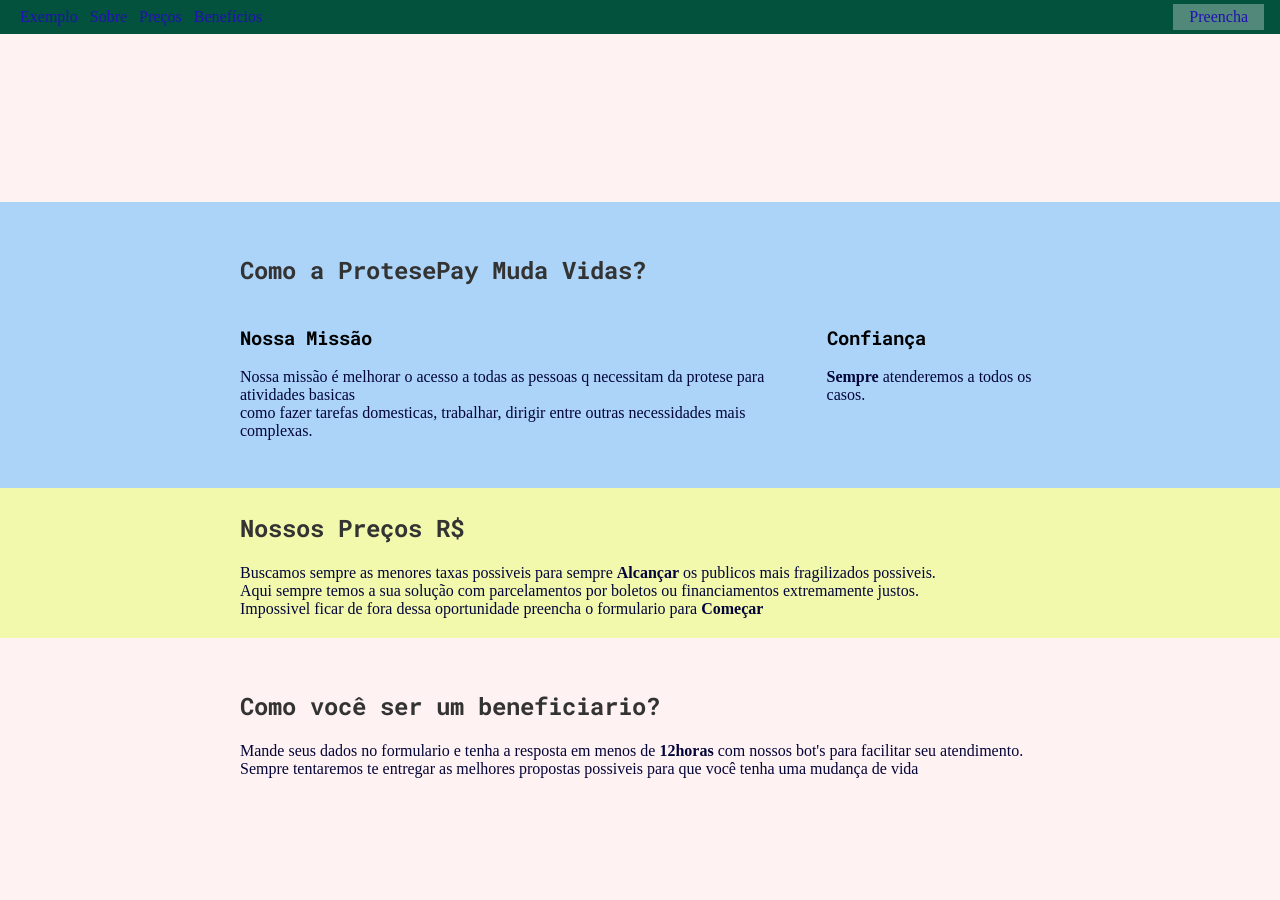
==== aula10/index.html @ 360f012f "adição da aula10 e modificações de css" ====
<html>

<head>
    <title>aula 05</title>
    <link rel="preconnect" href="https://fonts.googleapis.com">
    <link rel="preconnect" href="https://fonts.gstatic.com" crossorigin>
    <link href="https://fonts.googleapis.com/css2?family=Roboto+Condensed:ital,wght@0,100..900;1,100..900&display=swap"
        rel="stylesheet">
    <link rel="stylesheet" href="style.css">
</head>

<body>
    <nav class="flex px-4 py-2 items-center bg-secondary"><!--area de Navegação-->
        
        <a class="mr-2 p-2" href="example.html">Exemplo</a>
        <a class="mr-2 p-2" href="#about">Sobre</a>
        <a class="mr-2 p-2" href="#prices">Preços</a>
        <a class="mr-2 p-2" href="#features">Benefícios</a>
        <a class="py-2 px-4 bg-primary text-bluecian rounded-x1 ml-auto" href="auth.html">Preencha</a>
    </nav>
    <main><!--area Principal de conteudo do site-->
        <br><br><br><br><br><br><br><br>
        <section id="about"> <!--primeira seção-->
            <div class="max-w-lg mx-auto py-5">
                <h2>
                    Como a ProtesePay Muda Vidas?
                </h2>
                <div class="flex gap-8">
                    <article>
                        <h3>Nossa Missão</h3>
                        <p>
                            Nossa missão é melhorar o acesso a todas as pessoas q necessitam da protese para atividades
                            basicas<br>
                            como fazer tarefas domesticas, trabalhar, dirigir entre outras necessidades mais
                            complexas.<br>
                        </p>
                    </article>
                    <article>
                        <h3>Confiança</h3>
                        <p>
                            <b>Sempre</b> atenderemos a todos os casos.
                        </p>
                    </article>
                </div>
            </div>
        </section>
        <section id="prices"><!--segunda seção-->
            <div class="max-w-lg mx-auto py-2">
                <h2>
                    Nossos Preços R$
                </h2>
                <p>
                    Buscamos sempre as menores taxas possiveis para sempre <b>Alcançar</b> os publicos mais fragilizados
                    possiveis.<br>
                    Aqui sempre temos a sua solução com parcelamentos por boletos ou financiamentos extremamente
                    justos.<br>
                    Impossivel ficar de fora dessa oportunidade preencha o formulario para <b>Começar</b>
                </p>
            </div>
        </section>
        <section id="features"> <!--terceira seção-->
            <div class="max-w-lg mx-auto py-5">
                <h2>
                    Como você ser um beneficiario?
                </h2>
                <p>
                    Mande seus dados no formulario e tenha a resposta em menos de <b>12horas</b> com nossos bot's para
                    facilitar seu atendimento.<br>
                    Sempre tentaremos te entregar as melhores propostas possiveis para que você tenha uma mudança de
                    vida
                </p>
            </div>
        </section>

    </main>

    <footer> <!--area Final do site(Links rapidos, certificados e validações)-->

    </footer>
</body>

</html>
---- aula10/style.css ----
@charset "UTF-8";
/* =========================================================
   AULA 5/6 - SCSS
   Curso Popular

   Este arquivo será compilado para style.css
   ========================================================= */
/* =========================================================
   1. VARIÁVEIS
   ========================================================= */
@import url("https://fonts.googleapis.com/css2?family=Roboto+Mono:ital,wght@0,100..700;1,100..700&display=swap");
/* =========================================================
   2. CORES

   Podemos guardar várias informações em um MAP.
   ========================================================= */
/* =========================================================
   3. ESPAÇAMENTOS

   Mantendo os valores utilizados no seu CSS atual.
   ========================================================= */
/* =========================================================
   4. BORDER RADIUS
   ========================================================= */
/* =========================================================
   5. SHADOWS
   ========================================================= */
/* =========================================================
   6. MIXINS

   Mixin funciona como uma função de CSS.
   ========================================================= */
/*
    Cria um estado como:

    hover:shadow-inner
    focus:shadow
    active:shadow-inner

    O SCSS transforma isso em CSS normal.
*/
/* =========================================================
   7. SELETORES POR TAG
   ========================================================= */
body {
  background-color: rgba(255, 239, 239, 0.7529411765);
  font-family: "Roboto Mono", monospace, normal;
  font-weight: 400;
  color: #000000;
  margin: 0;
}

h2 {
  color: #333333;
}

p {
  color: #030539;
  font-family: "inter", extra light, normal;
}

a {
  color: #2212b1;
  text-decoration: none;
  font-family: "inter", extra light, normal;
}

/*
    Exemplos de margin:

    4 lados:
    margin: 50px;

    Y X:
    margin: 50px 0;

    TOP RIGHT BOTTOM LEFT:
    margin: 0 5% 50px 5%;
*/
/* =========================================================
   8. SELETORES POR ID
   ========================================================= */
#about {
  background-color: #acd4f9;
}

#prices {
  background-color: #f2f9ac;
}

#feature {
  background-color: #acf9c0;
}

/* =========================================================
   9. MAX WIDTH
   ========================================================= */
.max-w-sm {
  max-width: 355px;
}

.max-w-md {
  max-width: 500px;
}

.max-w-lg {
  max-width: 800px;
}

.max-h-md {
  max-height: 500px;
}

/* =========================================================
   10. MARGIN

   @each cria automaticamente as classes.
   ========================================================= */
/* m- */
.m-1 {
  margin: 2px;
}

.m-2 {
  margin: 4px;
}

.m-3 {
  margin: 8px;
}

.m-4 {
  margin: 16px;
}

.m-5 {
  margin: 32px;
}

.m-6 {
  margin: 64px;
}

/* mt- */
.mt-1 {
  margin-top: 2px;
}

.mt-2 {
  margin-top: 4px;
}

.mt-3 {
  margin-top: 8px;
}

.mt-4 {
  margin-top: 16px;
}

.mt-5 {
  margin-top: 32px;
}

.mt-6 {
  margin-top: 64px;
}

/* mb-* */
.mb-1 {
  margin-bottom: 2px;
}

.mb-2 {
  margin-bottom: 4px;
}

.mb-3 {
  margin-bottom: 8px;
}

.mb-4 {
  margin-bottom: 16px;
}

.mb-5 {
  margin-bottom: 32px;
}

.mb-6 {
  margin-bottom: 64px;
}

/* ml-* */
.ml-1 {
  margin-left: 2px;
}

.ml-2 {
  margin-left: 4px;
}

.ml-3 {
  margin-left: 8px;
}

.ml-4 {
  margin-left: 16px;
}

.ml-5 {
  margin-left: 32px;
}

.ml-6 {
  margin-left: 64px;
}

/* mr-* */
.mr-1 {
  margin-right: 2px;
}

.mr-2 {
  margin-right: 4px;
}

.mr-3 {
  margin-right: 8px;
}

.mr-4 {
  margin-right: 16px;
}

.mr-5 {
  margin-right: 32px;
}

.mr-6 {
  margin-right: 64px;
}

/* mx */
.mx-1 {
  margin-right: 2px;
  margin-left: 2px;
}

.mx-2 {
  margin-right: 4px;
  margin-left: 4px;
}

.mx-3 {
  margin-right: 8px;
  margin-left: 8px;
}

.mx-4 {
  margin-right: 16px;
  margin-left: 16px;
}

.mx-5 {
  margin-right: 32px;
  margin-left: 32px;
}

.mx-6 {
  margin-right: 64px;
  margin-left: 64px;
}

/* my */
.my-1 {
  margin-top: 2px;
  margin-bottom: 2px;
}

.my-2 {
  margin-top: 4px;
  margin-bottom: 4px;
}

.my-3 {
  margin-top: 8px;
  margin-bottom: 8px;
}

.my-4 {
  margin-top: 16px;
  margin-bottom: 16px;
}

.my-5 {
  margin-top: 32px;
  margin-bottom: 32px;
}

.my-6 {
  margin-top: 64px;
  margin-bottom: 64px;
}

.mx-auto {
  margin-left: auto;
  margin-right: auto;
}

.my-auto {
  margin-top: auto;
  margin-bottom: auto;
}

/* =========================================================
   11. PADDING
   ========================================================= */
.p-1 {
  padding: 2px;
}

.pt-1 {
  padding-top: 2px;
}

.pl-1 {
  padding-left: 2px;
}

.pr-1 {
  padding-right: 2px;
}

.pb-1 {
  padding-bottom: 2px;
}

.p-2 {
  padding: 4px;
}

.pt-2 {
  padding-top: 4px;
}

.pl-2 {
  padding-left: 4px;
}

.pr-2 {
  padding-right: 4px;
}

.pb-2 {
  padding-bottom: 4px;
}

.p-3 {
  padding: 8px;
}

.pt-3 {
  padding-top: 8px;
}

.pl-3 {
  padding-left: 8px;
}

.pr-3 {
  padding-right: 8px;
}

.pb-3 {
  padding-bottom: 8px;
}

.p-4 {
  padding: 16px;
}

.pt-4 {
  padding-top: 16px;
}

.pl-4 {
  padding-left: 16px;
}

.pr-4 {
  padding-right: 16px;
}

.pb-4 {
  padding-bottom: 16px;
}

.p-5 {
  padding: 32px;
}

.pt-5 {
  padding-top: 32px;
}

.pl-5 {
  padding-left: 32px;
}

.pr-5 {
  padding-right: 32px;
}

.pb-5 {
  padding-bottom: 32px;
}

.p-6 {
  padding: 64px;
}

.pt-6 {
  padding-top: 64px;
}

.pl-6 {
  padding-left: 64px;
}

.pr-6 {
  padding-right: 64px;
}

.pb-6 {
  padding-bottom: 64px;
}

/* px */
.px-1 {
  padding-right: 2px;
  padding-left: 2px;
}

.px-2 {
  padding-right: 4px;
  padding-left: 4px;
}

.px-3 {
  padding-right: 8px;
  padding-left: 8px;
}

.px-4 {
  padding-right: 16px;
  padding-left: 16px;
}

.px-5 {
  padding-right: 32px;
  padding-left: 32px;
}

.px-6 {
  padding-right: 64px;
  padding-left: 64px;
}

/* py */
.py-1 {
  padding-top: 2px;
  padding-bottom: 2px;
}

.py-2 {
  padding-top: 4px;
  padding-bottom: 4px;
}

.py-3 {
  padding-top: 8px;
  padding-bottom: 8px;
}

.py-4 {
  padding-top: 16px;
  padding-bottom: 16px;
}

.py-5 {
  padding-top: 32px;
  padding-bottom: 32px;
}

.py-6 {
  padding-top: 64px;
  padding-bottom: 64px;
}

/* =========================================================
   12. BACKGROUND

   As classes serão criadas automaticamente:

   .bg-primary
   .bg-secondary
   .bg-dark
   ========================================================= */
.bg-primary {
  background-color: #51887a;
}

.bg-secondary {
  background-color: #02523e;
}

.bg-dark {
  background-color: #000000;
}

.bg-white {
  background-color: #FFFFFF;
}

.bg-about {
  background-color: #acd4f9;
}

.bg-feature {
  background-color: #acf9c0;
}

.bg-prices {
  background-color: #f2f9ac;
}

.bg-red{
  background-color: #a00505;
}

/* =========================================================
   13. BACKGROUND + HOVER

   Aqui começa a vantagem do SCSS.

   Para cada background o SCSS também gera:

   hover:bg-primary
   hover:bg-secondary
   hover:bg-dark
   ========================================================= */
.hover\:bg-primary:hover {
  background-color: #51887a;
}

.hover\:bg-secondary:hover {
  background-color: #02523e;
}

.hover\:bg-dark:hover {
  background-color: #000000;
}

.hover\:bg-white:hover {
  background-color: #FFFFFF;
}

.hover\:bg-about:hover {
  background-color: #acd4f9;
}

.hover\:bg-feature:hover {
  background-color: #acf9c0;
}

.hover\:bg-prices:hover {
  background-color: #f2f9ac;
}

/* =========================================================
   14. BACKGROUND + FOCUS
   ========================================================= */
.focus\:bg-primary:focus {
  background-color: #51887a;
}

.focus\:bg-secondary:focus {
  background-color: #02523e;
}

.focus\:bg-dark:focus {
  background-color: #000000;
}

.focus\:bg-white:focus {
  background-color: #FFFFFF;
}

.focus\:bg-about:focus {
  background-color: #acd4f9;
}

.focus\:bg-feature:focus {
  background-color: #acf9c0;
}

.focus\:bg-prices:focus {
  background-color: #f2f9ac;
}

/* =========================================================
   15. BACKGROUND + ACTIVE
   ========================================================= */
.active\:bg-primary:active {
  background-color: #51887a;
}

.active\:bg-secondary:active {
  background-color: #02523e;
}

.active\:bg-dark:active {
  background-color: #000000;
}

.active\:bg-white:active {
  background-color: #FFFFFF;
}

.active\:bg-about:active {
  background-color: #acd4f9;
}

.active\:bg-feature:active {
  background-color: #acf9c0;
}

.active\:bg-prices:active {
  background-color: #f2f9ac;
}

/* =========================================================
   16. CORES DE TEXTO
   ========================================================= */
.text-white {
  color: #FFFFFF;
}

.text-dark {
  color: #000000;
}

.text-primary {
  color: #51887a;
}

.text-secondary {
  color: #02523e;
}

/* =========================================================
   17. TEXTO + HOVER
   ========================================================= */
.hover\:text-white:hover {
  color: #FFFFFF;
}

.hover\:text-dark:hover {
  color: #000000;
}

.hover\:text-primary:hover {
  color: #51887a;
}

.hover\:text-secondary:hover {
  color: #02523e;
}

/* =========================================================
   18. ALINHAMENTO DO TEXTO
   ========================================================= */
.text-left {
  text-align: left;
}

.text-center {
  text-align: center;
}

.text-right {
  text-align: right;
}

.text-justify {
  text-align: justify;
}

/* =========================================================
   19. BORDER RADIUS
   ========================================================= */
.rounded {
  border-radius: 4px;
}

.rounded-md {
  border-radius: 6px;
}

.rounded-lg {
  border-radius: 8px;
}

.rounded-xl {
  border-radius: 12px;
}

.rounded-full {
  border-radius: 9999px;
}

/* =========================================================
   20. WIDTH
   ========================================================= */
.w-full {
  width: 100%;
}

.h-full {
  height: 100vh;
}

/* =========================================================
   21. DISPLAY
   ========================================================= */
.block {
  display: block;
}

.flex {
  display: flex;
}

.column {
  flex-direction: column;
}

.hidden {
  display: none;
}

/* =========================================================
   22. FLEX ALIGNMENT
   ========================================================= */
.items-center {
  align-items: center;
}

.items-start {
  align-items: flex-start;
}

.items-end {
  align-items: flex-end;
}

/* Horizontal */
.justify-start {
  justify-content: flex-start;
}

.justify-center {
  justify-content: center;
}

.justify-end {
  justify-content: flex-end;
}

.justify-between {
  justify-content: space-between;
}

/*
    Muito útil dentro de um FLEX.

    Empurra o item para a direita porque
    sua margem esquerda ocupa todo o
    espaço restante.
*/
.ml-auto {
  margin-left: auto;
}

/* =========================================================
   23. GAP
   ========================================================= */
.gap-2 {
  gap: 8px;
}

.gap-4 {
  gap: 16px;
}

.gap-8 {
  gap: 32px;
}

/* =========================================================
   24. SHADOW

   Cria:

   shadow
   shadow-md
   shadow-lg
   shadow-inner
   ========================================================= */
.shadow {
  box-shadow: 0 1px 3px rgba(0, 0, 0, 0.15);
  -webkit-box-shadow: 0 1px 3px rgba(0, 0, 0, 0.15);
}

.shadow-md {
  box-shadow: 0 4px 6px rgba(0, 0, 0, 0.15);
  -webkit-box-shadow: 0 4px 6px rgba(0, 0, 0, 0.15);
}

.shadow-lg {
  box-shadow: 0 10px 15px rgba(0, 0, 0, 0.15);
  -webkit-box-shadow: 0 10px 15px rgba(0, 0, 0, 0.15);
}

.shadow-inner {
  box-shadow: inset 0 2px 4px rgba(0, 0, 0, 0.25);
  -webkit-box-shadow: inset 0 2px 4px rgba(0, 0, 0, 0.25);
}

/* =========================================================
   25. HOVER + SHADOW

   Gera automaticamente:

   hover:shadow
   hover:shadow-md
   hover:shadow-lg
   hover:shadow-inner
   ========================================================= */
.hover\:shadow:hover {
  box-shadow: 0 1px 3px rgba(0, 0, 0, 0.15);
  -webkit-box-shadow: 0 1px 3px rgba(0, 0, 0, 0.15);
}

.hover\:shadow-md:hover {
  box-shadow: 0 4px 6px rgba(0, 0, 0, 0.15);
  -webkit-box-shadow: 0 4px 6px rgba(0, 0, 0, 0.15);
}

.hover\:shadow-lg:hover {
  box-shadow: 0 10px 15px rgba(0, 0, 0, 0.15);
  -webkit-box-shadow: 0 10px 15px rgba(0, 0, 0, 0.15);
}

.hover\:shadow-inner:hover {
  box-shadow: inset 0 2px 4px rgba(0, 0, 0, 0.25);
  -webkit-box-shadow: inset 0 2px 4px rgba(0, 0, 0, 0.25);
}

/* =========================================================
   26. FOCUS + SHADOW
   ========================================================= */
.focus\:shadow:focus {
  box-shadow: 0 1px 3px rgba(0, 0, 0, 0.15);
  -webkit-box-shadow: 0 1px 3px rgba(0, 0, 0, 0.15);
}

.focus\:shadow-md:focus {
  box-shadow: 0 4px 6px rgba(0, 0, 0, 0.15);
  -webkit-box-shadow: 0 4px 6px rgba(0, 0, 0, 0.15);
}

.focus\:shadow-lg:focus {
  box-shadow: 0 10px 15px rgba(0, 0, 0, 0.15);
  -webkit-box-shadow: 0 10px 15px rgba(0, 0, 0, 0.15);
}

.focus\:shadow-inner:focus {
  box-shadow: inset 0 2px 4px rgba(0, 0, 0, 0.25);
  -webkit-box-shadow: inset 0 2px 4px rgba(0, 0, 0, 0.25);
}

/* =========================================================
   27. ACTIVE + SHADOW
   ========================================================= */
.active\:shadow:active {
  box-shadow: 0 1px 3px rgba(0, 0, 0, 0.15);
  -webkit-box-shadow: 0 1px 3px rgba(0, 0, 0, 0.15);
}

.active\:shadow-md:active {
  box-shadow: 0 4px 6px rgba(0, 0, 0, 0.15);
  -webkit-box-shadow: 0 4px 6px rgba(0, 0, 0, 0.15);
}

.active\:shadow-lg:active {
  box-shadow: 0 10px 15px rgba(0, 0, 0, 0.15);
  -webkit-box-shadow: 0 10px 15px rgba(0, 0, 0, 0.15);
}

.active\:shadow-inner:active {
  box-shadow: inset 0 2px 4px rgba(0, 0, 0, 0.25);
  -webkit-box-shadow: inset 0 2px 4px rgba(0, 0, 0, 0.25);
}

/* =========================================================
   28. TRANSIÇÕES

   Faz hover/focus/active acontecerem suavemente.
   ========================================================= */
.transition {
  transition: all 0.2s ease;
}

/* =========================================================
   29. SCALE
   ========================================================= */
.hover\:scale-105:hover {
  transform: scale(1.05);
}

.active\:scale-95:active {
  transform: scale(0.95);
}

/* =========================================================
   30. FOCUS
   ========================================================= */
.focus\:outline-none:focus {
  outline: none;
}

.focus\:outline-primary:focus {
  outline: 2px solid #51887a;
  outline-offset: 2px;
}

/* =========================================================
   31. DISABLED

   Funciona especialmente em button/input.
   ========================================================= */
.disabled\:opacity-50:disabled {
  opacity: 0.5;
}

.disabled\:cursor-not-allowed:disabled {
  cursor: not-allowed;
}

/* =========================================================
   32. CURSOR
   ========================================================= */
.cursor-pointer {
  cursor: pointer;
}

/* =========================================================
   33. POSITION
   ========================================================= */
.absolute {
  position: absolute;
}

.fixed {
  position: fixed;
}

.relative {
  position: relative;
}

.sticky {
  position: sticky;
}

/* =========================================================
   34. POSIÇÕES
   ========================================================= */
.top-0 {
  top: 0;
}

.bottom-0 {
  bottom: 0;
}

.left-0 {
  left: 0;
}

.right-0 {
  right: 0;
}

/*
    Mantém sua classe antiga também.
*/
.right {
  right: 0;
}

/* =========================================================
   35. Z-INDEX
   ========================================================= */
.z-10 {
  z-index: 10;
}

.z-50 {
  z-index: 50;
}

/*# sourceMappingURL=style.css.map */
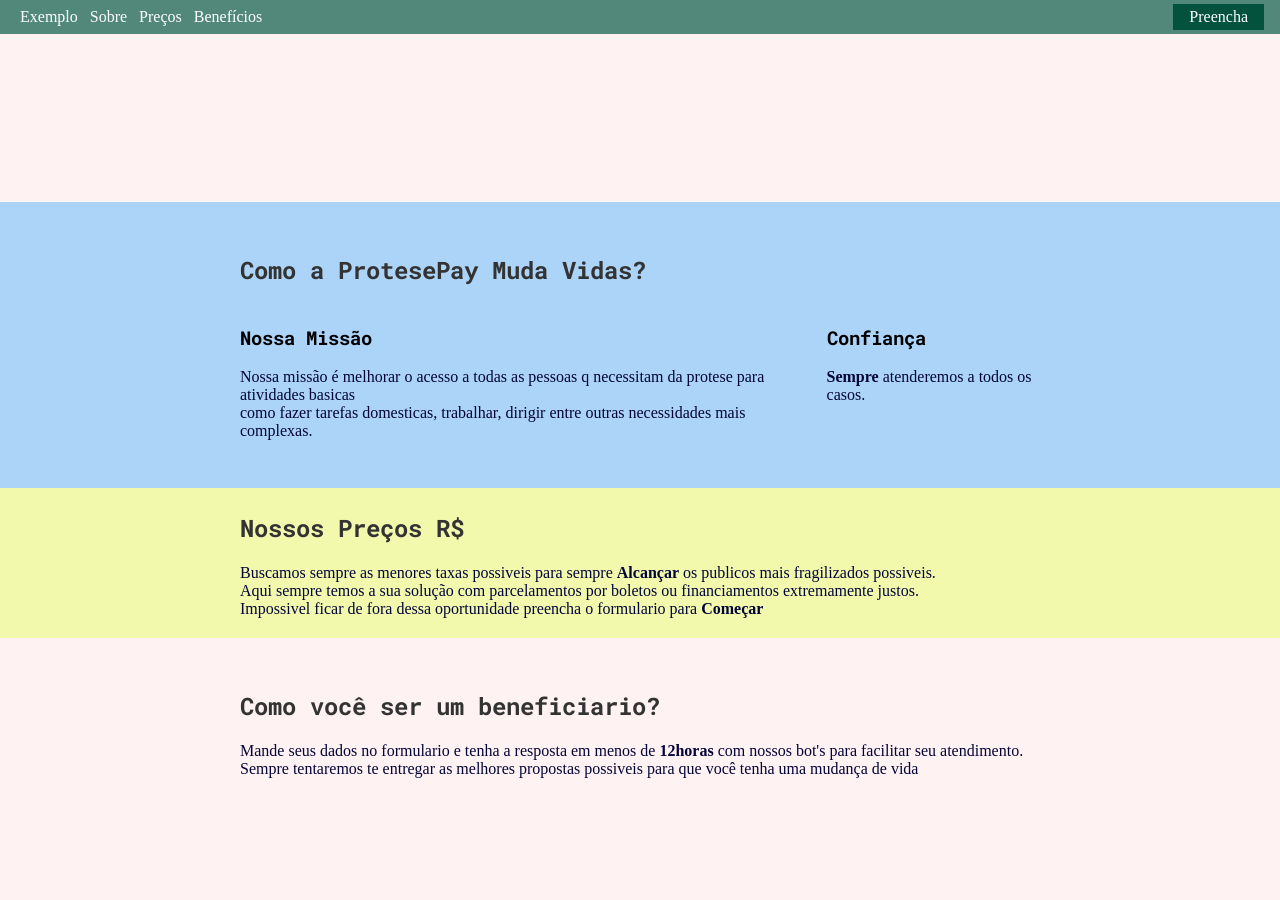
==== commit a3b4effe: "adição da aula10 e teste em console da tabela de usuarios" ====
--- a/aula10/index.html
+++ b/aula10/index.html
@@ -10,13 +10,13 @@
 </head>
 
 <body>
-    <nav class="flex px-4 py-2 items-center bg-secondary"><!--area de Navegação-->
+    <nav class="flex px-4 py-2 items-center bg-primary "><!--area de Navegação-->
         
-        <a class="mr-2 p-2" href="example.html">Exemplo</a>
-        <a class="mr-2 p-2" href="#about">Sobre</a>
-        <a class="mr-2 p-2" href="#prices">Preços</a>
-        <a class="mr-2 p-2" href="#features">Benefícios</a>
-        <a class="py-2 px-4 bg-primary text-bluecian rounded-x1 ml-auto" href="auth.html">Preencha</a>
+        <a class="mr-2 p-2 text-white" href="example.html">Exemplo</a>
+        <a class="mr-2 p-2 text-white" href="#about">Sobre</a>
+        <a class="mr-2 p-2 text-white" href="#prices">Preços</a>
+        <a class="mr-2 p-2 text-white" href="#features">Benefícios</a>
+        <a class="py-2 px-4 bg-secondary text-white rounded-x1 ml-auto" href="auth.html">Preencha</a>
     </nav>
     <main><!--area Principal de conteudo do site-->
         <br><br><br><br><br><br><br><br>
--- a/aula10/style.css
+++ b/aula10/style.css
@@ -535,8 +535,8 @@
   background-color: #f2f9ac;
 }
 
-.bg-red{
-  background-color: #a00505;
+.bg-black-50 {
+  background-color: rgba(0, 0, 0, 0.5);
 }
 
 /* =========================================================
@@ -578,6 +578,10 @@
   background-color: #f2f9ac;
 }
 
+.hover\:bg-black-50:hover {
+  background-color: rgba(0, 0, 0, 0.5);
+}
+
 /* =========================================================
    14. BACKGROUND + FOCUS
    ========================================================= */
@@ -609,6 +613,10 @@
   background-color: #f2f9ac;
 }
 
+.focus\:bg-black-50:focus {
+  background-color: rgba(0, 0, 0, 0.5);
+}
+
 /* =========================================================
    15. BACKGROUND + ACTIVE
    ========================================================= */
@@ -638,6 +646,10 @@
 
 .active\:bg-prices:active {
   background-color: #f2f9ac;
+}
+
+.active\:bg-black-50:active {
+  background-color: rgba(0, 0, 0, 0.5);
 }
 
 /* =========================================================
